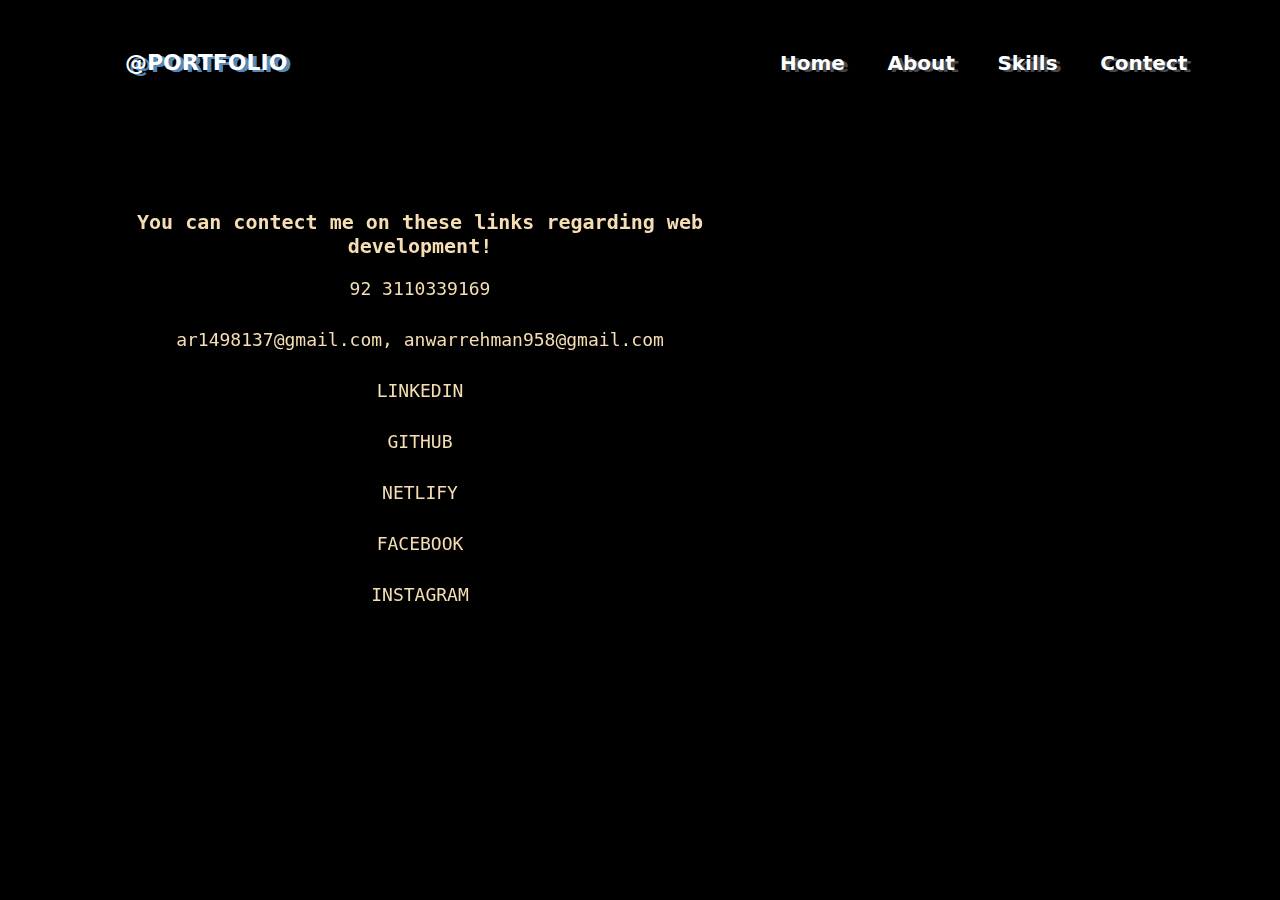
==== portfolio/files/contect.html @ 3a47b99d "incomplete" ====
<!DOCTYPE html>
<html lang="en">
<head>
    <meta charset="UTF-8">
    <meta name="viewport" content="width=device-width, initial-scale=1.0">
    <link rel="shortcut icon" type="d-icon" href="images/gmail-logo-24.png">
    <title>CONTECT</title>
    <link rel="stylesheet" href="style.css">
</head>
<body>
    <div id="navbar">
        <name class="portfolio">
          <p>@PORTFOLIO</p>
        </name>
        <nav class="nav">
          <a href="home.html">Home</a>
          <a href="about.html">About</a>
          <a href="skills.html">Skills</a>
          <a href="contect.html">Contect</a>
        </nav>
        <!-- <img src="images/them-icon.png" style="background-color: aqua;" id="img" alt="img" /> -->
      </div>

      <div class="main-contect">
        <div class="contects">
          <h3>You can contect me on these links regarding web development!</h3>
          <a href="#"><span>92 3110339169</span></a>
          <a href="#"><span>ar1498137@gmail.com, anwarrehman958@gmail.com</span></a>
          <a href="#"><span>LINKEDIN</span></a>
          <a href="#"><span>GITHUB</span></a>
          <a href="#"><span>NETLIFY</span></a>
          <a href="#"><span>FACEBOOK</span></a>
          <a href="#"><span>INSTAGRAM</span></a>
        </div>
        <div class="contect-image">
          <img src="images/picture.jpeg" height="300px" alt="">
        </div>
      </div>

      <script src="js files/contect.js"></script>
</body>
</html>
---- portfolio/files/style.css ----
* {
  margin: 0;
  padding: 0;
}

body {
  background-color: black;
  overflow: hidden;
}

#navbar {
  margin: 25px;
  margin-left: 100px;
  padding: 25px;
  display: flex;
  align-items: center;
  animation: ups 2s alternate;
}

#navbar .portfolio {
  font-size: 22px;
  font-family: system-ui, -apple-system, BlinkMacSystemFont, "Segoe UI", Roboto,
    Oxygen, Ubuntu, Cantarell, "Open Sans", "Helvetica Neue", sans-serif;
  font-weight: 600;
  color: rgb(255, 255, 255);
  text-shadow: 4px 2px rgb(84, 137, 187);
}

#navbar .nav {
  width: 600px;
  margin-left: 450px;
  display: flex;
  justify-content: space-evenly;
  align-items: center;
}

#navbar a {
  font-size: 20px;
  font-family: system-ui, -apple-system, BlinkMacSystemFont, "Segoe UI", Roboto,
    Oxygen, Ubuntu, Cantarell, "Open Sans", "Helvetica Neue", sans-serif;
  font-weight: 600;
  text-decoration: none;
  cursor: pointer;
  color: rgb(255, 255, 255);
  text-shadow: 4px 2px rgb(70, 74, 77);
}

#navbar a:hover {
  color: rgb(255, 255, 255);
  font-size: 22px;
  text-decoration: underline;
  text-shadow: none;
}

.middle {
  width: 1150px;
  padding: 80px;
  margin: 0 auto;
  margin-top: 30px;
  display: flex;
  justify-content: center;
  justify-content: space-between;
}

.content .text {
  position: relative;
  color: rgb(107, 96, 96);
  margin-top: 10px;
  font-size: 30px;
  font-weight: 700;
  font-family: system-ui, -apple-system, BlinkMacSystemFont, "Segoe UI", Roboto,
    Oxygen, Ubuntu, Cantarell, "Open Sans", "Helvetica Neue", sans-serif;
  text-shadow: 1px 1px 2px #ffc0cb;
}

.content .text.first-text {
  color: rgb(255, 255, 255);
}

.text.second-text::before {
  content: "";
  position: absolute;
  top: 0;
  left: 0;
  height: 100%;
  width: 100%;
  background-color: rgb(0, 0, 0);
  border-left: 2px solid rgb(255, 255, 255);
  animation: animate 4s steps(12) infinite;
}

.content p {
  color: rgb(255, 255, 255);
  margin-top: 10px;
  font-size: 18px;
  font-family: system-ui, -apple-system, BlinkMacSystemFont, "Segoe UI", Roboto,
    Oxygen, Ubuntu, Cantarell, "Open Sans", "Helvetica Neue", sans-serif;
}

.info {
  animation: rights 3s alternate;
}

.my-pic {
  animation: lefts 3s alternate;
}

.my-pic img {
  border-radius: 50%;
  animation: img-shadow 3s infinite linear;
}

.icons {
  width: 220px;
  margin-top: 15px;
  display: flex;
  justify-content: space-between;
}

.icons img {
  border-radius: 40%;
}

.icons .github {
  background-color: rgb(107, 96, 96);
  filter: drop-shadow(5px 5px 3px rgb(71, 59, 59));
}

.icons .linkedin {
  background-color: rgb(45, 151, 200);
  filter: drop-shadow(5px 5px 3px rgb(7, 62, 87));
}

.icons .facebook {
  background-color: rgb(102, 167, 237);
  filter: drop-shadow(4px 4px 3px rgb(102, 155, 125));
}

.icons .insta {
  background-color: rgb(214, 47, 106);
  filter: drop-shadow(4px 3px 3px rgb(190, 113, 140));
}

.icons .github:hover {
  background-color: rgb(51, 51, 54);
  animation: color-github 6s infinite linear;
}

.icons .linkedin:hover {
  background-color: rgb(0, 119, 175);
  animation: color-linkedin 6s infinite linear;
}

.icons .facebook:hover {
  background-color: rgb(102, 167, 237);
  animation: color-facebook 6s infinite linear;
}

.icons .insta:hover {
  background-color: rgb(214, 47, 106);
  animation: color-insta 6s infinite linear;
}

.main-about {
  display: flex;
  align-items: center;
  margin-top: 100px;
}

.your-img {
  margin-left: 130px;
}

.your-img img {
  border: 8px solid rgb(128, 128, 128);
  border-radius: 5px 4px 25px;
  animation: rights 3s alternate;
}

.about-me {
  margin-top: -240px;
  margin-left: 350px;
  animation: lefts 3s alternate;
}

.about-me p {
  color: rgb(255, 255, 255);
  font-size: 20px;
  font-family: 'Gill Sans', 'Gill Sans MT', Calibri, 'Trebuchet MS', sans-serif;
}

#ibody {
  color: rgb(255, 255, 255);
  font-size: 16px;
  font-family: 'Lucida Sans', 'Lucida Sans Regular', 'Lucida Grande', 'Lucida Sans Unicode', Geneva, Verdana, sans-serif;
  list-style: none;
}

.skill h1 {
  text-align: center;
}

h3 {
  margin: 5px;
}

h3 .percentage {
  float: right;
  font-size: 16px;
}

.skill {
  background: #333;
  width: 600px;
  margin: 60px auto;
  padding: 10px;
  border-radius: 15px;
  box-shadow: 0 14px 28px rgba(0, 0, 0, 0.25), 0 10px 10px rgba(0, 0, 0, 0.22);
  animation: bottoms 2s alternate;
}

.skill li {
  margin: 5px 0;
  padding: 5px;
}

.bar {
  background: rgb(53, 59, 72);
  display: block;
  height: 11px;
  border: 1px solid rgba(0, 0, 0, 0.3);
  border-radius: 15px;
  overflow: hidden;
  box-shadow: 0 1px 3px rgba(0, 0, 0, 0.12), 0 1px 2px rgba(0, 0, 0, 0.24);
  transition: all 0.3s cubic-bezier(.25, .8, .25, 1);
}

.bar:hover {
  box-shadow: 0 14px 28px rgba(0, 0, 0, 0.25), 0 10px 10px rgba(0, 0, 0, 0.22);
}

.bar span {
  height: 15px;
  float: left;
}

.html {
  width: 95%;
  background: linear-gradient(135deg, rgb(29, 161, 6)0%, rgb(6, 217, 38)100%);
  animation: html 3s;
}

.css {
  width: 70%;
  background: linear-gradient(135deg, rgb(62, 146, 154)0%, rgb(102, 145, 161)100%);
  animation: css 3s;
}

.bootstarp {
  width: 90%;
  background: linear-gradient(135deg, rgb(20, 158, 3)0%, rgb(108, 212, 115)100%);
  animation: bootstarp 3s;
}

.javascript {
  width: 80%;
  background: linear-gradient(135deg, rgb(249, 249, 53)0%, rgb(228, 253, 4)100%);
  animation: javascript 3s;
}

.git {
  width: 60%;
  background: linear-gradient(135deg, rgb(58, 1, 118)0%, rgb(63, 50, 249)100%);
  animation: git 3s;
}

.netlify {
  width: 50%;
  background: linear-gradient(135deg, rgb(118, 1, 1)0%, rgb(211, 29, 9)100%);
  animation: netlify 3s;
}

.main-contect{
  width: 1350px;
  margin-top: 50px;
  display: flex;
  justify-content: space-between;
  align-items: center;
  gap: 450px;
  position: fixed;
}

.contects {
  width: 600px;
  margin-top: 30px;
  margin-left: 120px;
  
  display: flex;
  flex-direction: column;
  justify-content: center;
  align-items: center;
}

.contects h3{
  color: wheat;
  text-align: center;
  font-size: 20px;
  font-family: monospace;
  animation: rights 3s alternate;
}

.contects a{
  padding: 15px;
  font-size: 18px;
  font-family: monospace;
  font-weight: 500;
  text-decoration: none;
  animation: bottoms 3s alternate;
}

.contects span{
  color: wheat;
  display: flex;
  flex-wrap: wrap;
  justify-content: center;
  align-items: center;
}

.main-contect .contect-image img{
  border-radius: 50%;
  animation: lefts 3s alternate;
}

@keyframes change { 
  0% {
    color: rgb(0, 255, 255, 0.7);
  }

  25% {
    color: rgb(127, 255, 212, 0.7);
  }

  50% {
    color: rgb(222, 184, 135, 0.7);
  }

  75% {
    color: rgb(0, 255, 255, 0.7);
  }

  100% {
    color: rgb(0, 255, 255, 0.7);
  }
}

@keyframes glow-shadow {
  0% {
    box-shadow: 0 0 20px 5px rgba(255, 255, 255, 0.9);
  }

  10% {
    box-shadow: 0 0 20px 5px rgba(255, 251, 0, 0.9);
  }

  20% {
    box-shadow: 0 0 20px 5px rgba(0, 255, 0, 0.9);
  }

  30% {
    box-shadow: 0 0 20px 5px rgba(0, 251, 255, 0.9);
  }

  40% {
    box-shadow: 0 0 20px 5px rgba(0, 0, 255, 0.9);
  }

  50% {
    box-shadow: 0 0 20px 5px rgba(217, 0, 255, 0.9);
  }

  60% {
    box-shadow: 0 0 20px 5px rgba(255, 0, 0, 0.9);
  }

  70% {
    box-shadow: 0 0 20px 5px rgba(255, 128, 0, 0.9);
  }

  80% {
    box-shadow: 0 0 20px 5px rgba(16, 129, 18, 0.9);
  }

  90% {
    box-shadow: 0 0 20px 5px rgba(255, 255, 0, 0.9);
  }

  100% {
    box-shadow: 0 0 20px 5px rgba(255, 255, 255, 0.9);
  }
}

@keyframes lefts {
  from {
    transform: translate(100px);
    opacity: 0;
  }

  to {
    transform: translate(0);
    opacity: 1;
  }
}

@keyframes rights {
  from {
    transform: translate(-100px);
    opacity: 0;
  }

  to {
    transform: translate(0);
    opacity: 1;
  }
}

@keyframes ups {
  from {
    transform: translateY(-100px);
    opacity: 0;
  }

  to {
    transform: translate(0);
    opacity: 1;
  }
}

@keyframes bottoms {
  from {
    transform: translateY(100px);
    opacity: 0;
  }

  to {
    transform: translate(0);
    opacity: 1;
  }
}

@keyframes img-shadow {
  0% {
    box-shadow: 0px 0px 20px 5px rgb(0, 119, 175, 1);
  }

  25% {
    box-shadow: 0px 0px 20px 5px rgb(0, 119, 175, 1);
  }

  50% {
    box-shadow: 0px 0px 20px 5px rgb(0, 119, 175, 1);
  }

  75% {
    box-shadow: 0px 0px 20px 5px rgb(0, 119, 175, 1);
  }

  100% {
    box-shadow: 0px 0px 20px 5px rgb(0, 119, 175, 1);
  }
}

@keyframes colors {
  0% {
    box-shadow: 0 0 20px 5px rgba(255, 255, 255, 0.4);
  }

  10% {
    box-shadow: 0 0 20px 5px rgba(255, 251, 0, 0.4);
  }

  20% {
    box-shadow: 0 0 20px 5px rgba(0, 255, 0, 0.4);
  }

  30% {
    box-shadow: 0 0 20px 5px rgba(0, 251, 255, 0.4);
  }

  40% {
    box-shadow: 0 0 20px 5px rgba(0, 0, 255, 0.4);
  }

  50% {
    box-shadow: 0 0 20px 5px rgba(217, 0, 255, 0.4);
  }

  60% {
    box-shadow: 0 0 20px 5px rgba(255, 0, 0, 0.4);
  }

  70% {
    box-shadow: 0 0 20px 5px rgba(255, 128, 0, 0.4);
  }

  80% {
    box-shadow: 0 0 20px 5px rgba(16, 129, 18, 0.4);
  }

  90% {
    box-shadow: 0 0 20px 5px rgba(255, 255, 0, 0.4);
  }

  100% {
    box-shadow: 0 0 20px 5px rgba(255, 255, 255, 0.4);
  }
}

@keyframes color-github {
  0% {
    box-shadow: 0 0 20px 5px rgba(61, 61, 61, 0.9);
  }

  25% {
    box-shadow: 0 0 20px 5px rgba(72, 57, 57, 0.9);
  }

  50% {
    box-shadow: 0 0 20px 5px rgba(92, 81, 81, 0.9);
  }

  75% {
    box-shadow: 0 0 20px 5px rgba(50, 48, 48, 0.9);
  }

  100% {
    box-shadow: 0 0 20px 5px rgba(61, 61, 61, 0.9);
  }

  from {
    opacity: 1;
  }

  to {
    opacity: 0;
  }
}

@keyframes color-linkedin {
  0% {
    box-shadow: 0 0 20px 5px rgb(0, 119, 175, 0.9);
  }

  25% {
    box-shadow: 0 0 20px 5px rgba(121, 211, 253, 0.9);
  }

  50% {
    box-shadow: 0 0 20px 5px rgba(5, 60, 85, 0.9);
  }

  75% {
    box-shadow: 0 0 20px 5px rgba(70, 206, 255, 0.9);
  }

  100% {
    box-shadow: 0 0 20px 5px rgb(0, 119, 175, 0.9);
  }
}

@keyframes color-facebook {
  0% {
    box-shadow: 0 0 20px 5px rgb(6, 113, 225, 0.9);
  }

  25% {
    box-shadow: 0 0 20px 5px rgba(11, 61, 86, 0.9);
  }

  50% {
    box-shadow: 0 0 20px 5px rgba(91, 123, 139, 0.9);
  }

  75% {
    box-shadow: 0 0 20px 5px rgba(143, 200, 229, 0.9);
  }

  100% {
    box-shadow: 0 0 20px 5px rgb(6, 113, 225, 0.9);
  }
}

@keyframes color-insta {
  0% {
    box-shadow: 0 0 20px 5px rgb(214, 47, 106, 0.9);
  }

  25% {
    box-shadow: 0 0 20px 5px rgba(210, 91, 133, 0.9);
  }

  50% {
    box-shadow: 0 0 20px 5px rgba(222, 0, 78, 0.9);
  }

  75% {
    box-shadow: 0 0 20px 5px rgba(156, 72, 102, 0.9);
  }

  100% {
    box-shadow: 0 0 20px 5px rgb(214, 47, 106, 0.9);
  }
}

@keyframes animate {

  40%,
  60% {
    left: 100%;
  }

  100% {
    left: 0%;
  }
}

@keyframes html {
  0% {
    width: 0;
  }

  100% {
    width: 95%;
  }
}

@keyframes css {
  0% {
    width: 0;
  }

  100% {
    width: 70%;
  }
}

@keyframes bootstarp {
  0% {
    width: 0;
  }

  100% {
    width: 90%;
  }
}

@keyframes javascript {
  0% {
    width: 0;
  }

  100% {
    width: 80%;
  }
}

@keyframes git {
  0% {
    width: 0;
  }

  100% {
    width: 60%;
  }
}

@keyframes netlify {
  0% {
    width: 0;
  }

  100% {
    width: 50%;
  }
}
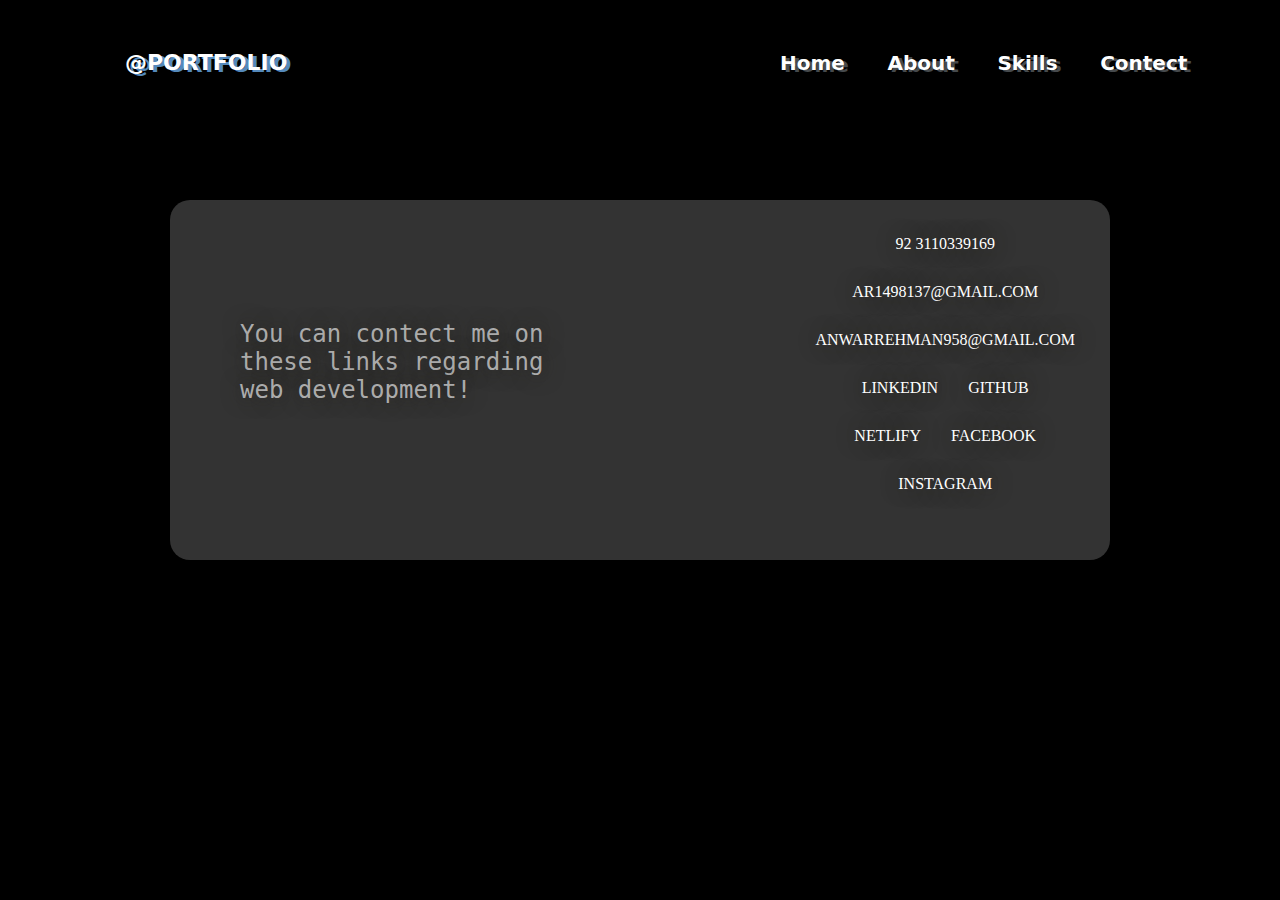
==== commit d43a1584: "complete with-out responsive" ====
--- a/portfolio/files/contect.html
+++ b/portfolio/files/contect.html
@@ -23,17 +23,17 @@
 
       <div class="main-contect">
         <div class="contects">
-          <h3>You can contect me on these links regarding web development!</h3>
-          <a href="#"><span>92 3110339169</span></a>
-          <a href="#"><span>ar1498137@gmail.com, anwarrehman958@gmail.com</span></a>
-          <a href="#"><span>LINKEDIN</span></a>
-          <a href="#"><span>GITHUB</span></a>
-          <a href="#"><span>NETLIFY</span></a>
-          <a href="#"><span>FACEBOOK</span></a>
-          <a href="#"><span>INSTAGRAM</span></a>
-        </div>
-        <div class="contect-image">
-          <img src="images/picture.jpeg" height="300px" alt="">
+          <p>You can contect me on these links regarding web development!</p>
+          <div class="links-contect">
+          <a href="https://web.whatsapp.com/" target="_blank"><span>92 3110339169</span></a> 
+          <a href="https://mail.google.com/mail/u/0/#inbox" target="_blank"><span>AR1498137@GMAIL.COM</span></a>
+          <a href="https://mail.google.com/mail/u/0/#inbox" target="_blank"><span>ANWARREHMAN958@GMAIL.COM</span></a>
+          <a href="https://www.linkedin.com/in/muhammad-anwar-43903b318/" target="_blank"><span>LINKEDIN</span></a>
+          <a href="https://github.com/anwarnagori" target="_blank"><span>GITHUB</span></a>
+          <a href="https://app.netlify.com/teams/anwarnagori/sites" target="_blank"><span>NETLIFY</span></a>
+          <a href="https://www.facebook.com/profile.php?id=100078362168187" target="_blank"><span>FACEBOOK</span></a>
+          <a href="https://www.instagram.com/i_anwerrehman/" target="_blank"><span>INSTAGRAM</span></a>
+          </div>
         </div>
       </div>
 
--- a/portfolio/files/style.css
+++ b/portfolio/files/style.css
@@ -215,7 +215,7 @@
   margin: 60px auto;
   padding: 10px;
   border-radius: 15px;
-  box-shadow: 0 14px 28px rgba(0, 0, 0, 0.25), 0 10px 10px rgba(0, 0, 0, 0.22);
+  box-shadow: 10px 10px 18px rgba(84, 67, 67, 0.946), 0 10px 10px rgba(133, 97, 97, 0.901);
   animation: bottoms 2s alternate;
 }
 
@@ -281,54 +281,51 @@
 }
 
 .main-contect{
-  width: 1350px;
-  margin-top: 50px;
+  width: 900px;
+  height: 320px;
+  margin: 0 auto;
+  padding: 20px;
+  margin-top: 100px;
+  background-color: #333;
+  border-radius: 20px;
+  animation: bottoms 3s alternate;
+}
+
+.contects {
+  height: 320px;
+  font-family: 'Times New Roman', Times, serif;
+}
+
+.contects {
   display: flex;
-  justify-content: space-between;
-  align-items: center;
-  gap: 450px;
-  position: fixed;
-}
-
-.contects {
-  width: 600px;
-  margin-top: 30px;
-  margin-left: 120px;
-  
-  display: flex;
-  flex-direction: column;
-  justify-content: center;
-  align-items: center;
-}
-
-.contects h3{
-  color: wheat;
-  text-align: center;
-  font-size: 20px;
+}
+
+.contects p{
+  color: #cececece;
+  margin-left: 50px;
+  margin-top: 100px;
+  font-size: 24px;
   font-family: monospace;
+  text-shadow: rgb(40, 38, 31) 1px 0 20px;
   animation: rights 3s alternate;
 }
 
-.contects a{
-  padding: 15px;
-  font-size: 18px;
-  font-family: monospace;
-  font-weight: 500;
-  text-decoration: none;
-  animation: bottoms 3s alternate;
-}
-
-.contects span{
-  color: wheat;
+.links-contect{
+  width: 650px;
+  height: 200px;
+  margin-left: 250px;
   display: flex;
   flex-wrap: wrap;
   justify-content: center;
-  align-items: center;
-}
-
-.main-contect .contect-image img{
-  border-radius: 50%;
+  align-items: start;
   animation: lefts 3s alternate;
+}
+
+.links-contect a{
+  color: white;
+  padding: 15px;
+  text-decoration: none;
+  text-shadow: rgb(40, 38, 31) 1px 0 20px;
 }
 
 @keyframes change { 
